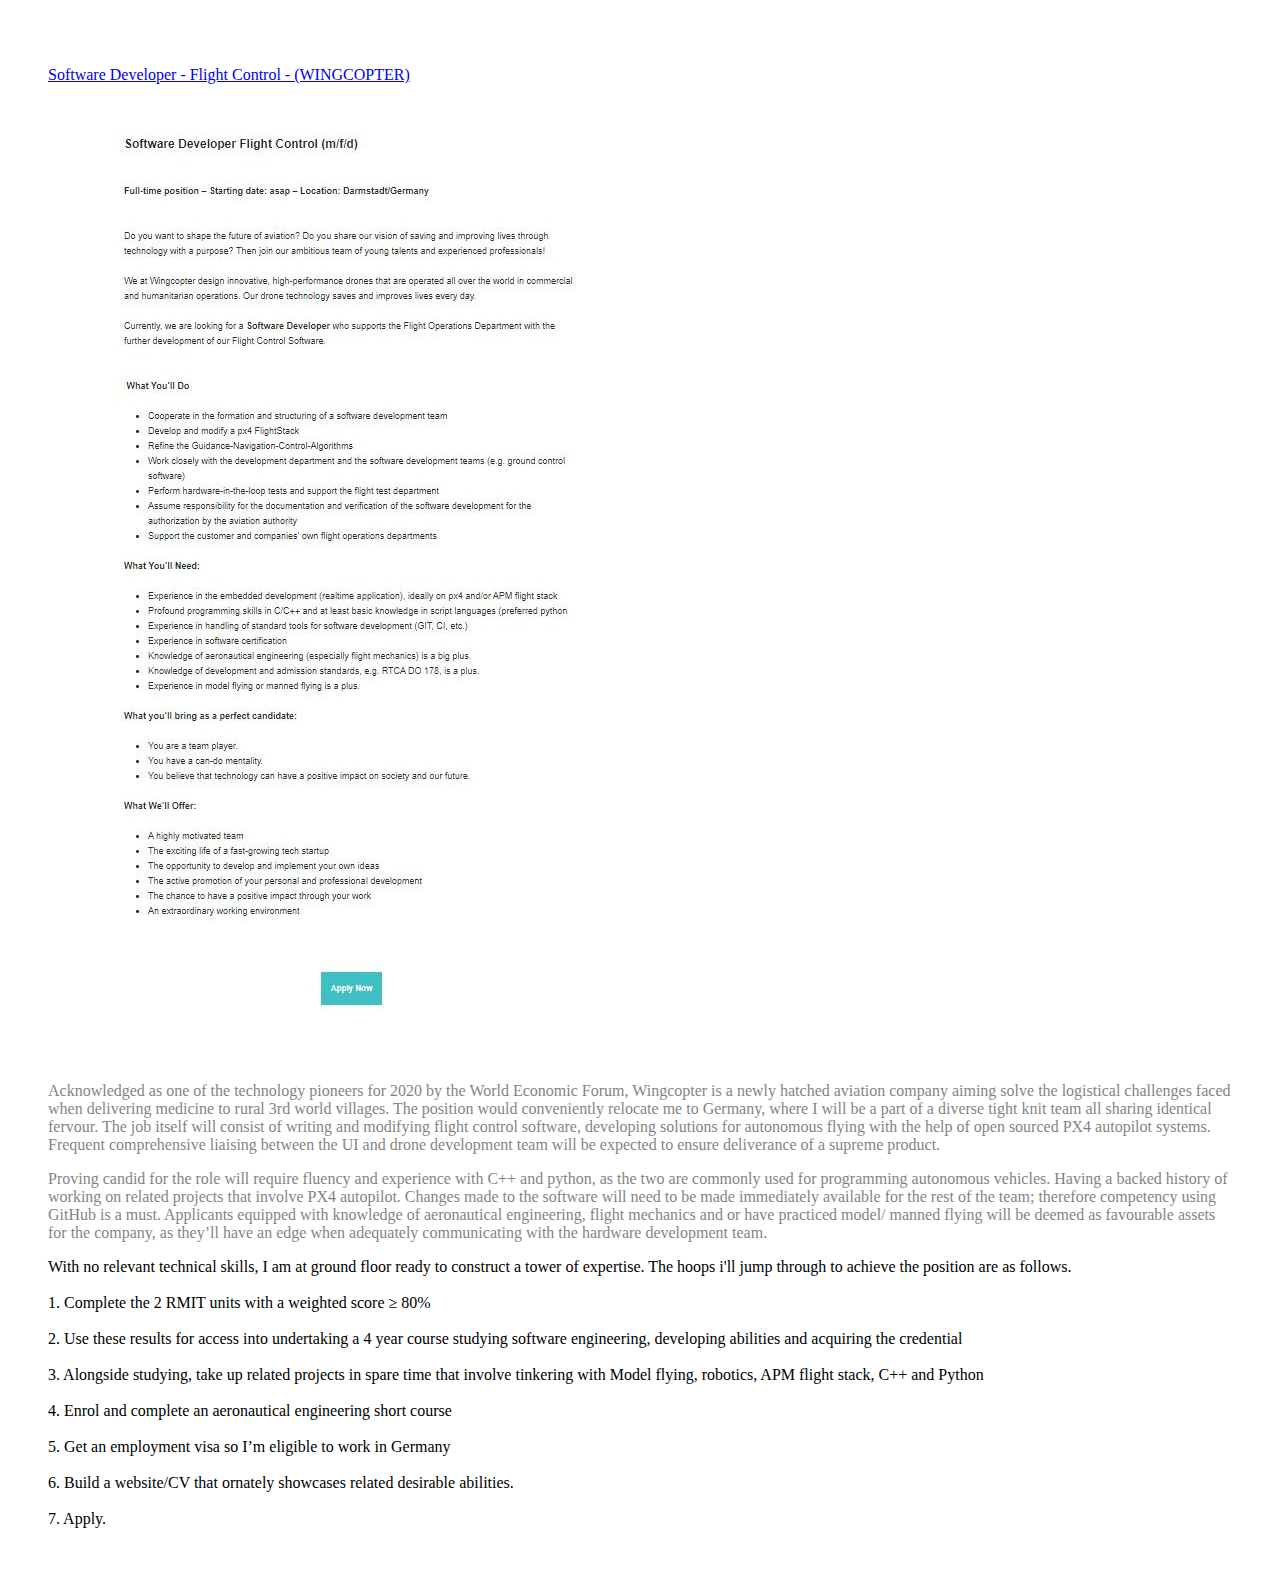
==== idealjob.html @ 1131cbcd "Add files via upload" ====
<!DOCTYPE html>
<html>
<head>
	<title>Ideal Job</title>
	<link rel="stylesheet" type="text/css" href="category.css">
</head>
<body>

	<br>
            	<a href="https://wingcopter.com/software-developer-flight-control" target="_blank"> Software Developer - Flight Control - (WINGCOPTER)</a>
            	<br>
            	<a href="https://wingcopter.com/software-developer-flight-control" target="_blank"><img src="job.jpg"></a>
            	<br> <br>
                <p> Acknowledged as one of the technology pioneers for 2020 by the World Economic Forum, Wingcopter is a newly hatched aviation company aiming solve the logistical challenges faced when delivering medicine to rural 3rd world villages. The position would conveniently relocate me to Germany, where I will be a part of a diverse tight knit team all sharing identical fervour.
				The job itself will consist of writing and modifying flight control software, developing solutions for autonomous flying with the help of open sourced PX4 autopilot systems. 
				Frequent comprehensive liaising between the UI and drone development team will be expected to ensure deliverance of a supreme product. </p>


				<p> Proving candid for the role will require fluency and experience with C++ and python, as the two are commonly used for programming autonomous vehicles. Having a backed history of working on related projects that involve PX4 autopilot.
				Changes made to the software will need to be made immediately available for the rest of the team; therefore competency using GitHub is a must. Applicants equipped with knowledge of aeronautical engineering, flight mechanics and or have practiced model/ manned flying will be deemed as favourable assets for the company, as they’ll have an edge when adequately communicating with the hardware development team.</p>

				With no relevant technical skills, I am at ground floor ready to construct a tower of expertise.
				The hoops i'll jump through to achieve the position are as follows. <br><br>
				1. Complete the 2 RMIT units with a weighted score ≥ 80%<br><br>

				2. Use these results for access into undertaking a 4 year course studying software engineering, developing abilities and acquiring the credential<br>  <br>

				3. Alongside studying, take up related projects in spare time that involve tinkering with Model flying, robotics, APM flight stack, C++ and Python<br><br>

				4. Enrol and complete an aeronautical engineering short course<br><br>

				5. Get an employment visa so I’m eligible to work in Germany<br><br>

				6. Build a website/CV that ornately showcases related desirable abilities.<br><br>

				7. Apply.
</p>

</body>
</html>
---- category.css ----
html{
	padding: 3em;
	color: black;
	font-family: Georgia, serif
}
body{
	margin: 0;


  /* Full height */
  height: 100%; 

  /* Center and scale the image nicely */
  background-position: absolute;
  background-repeat: no-repeat;
  background-size: cover;
  align-content: center;
  background-attachment: fixed;
  background-attachment: fixed;

}
header{
	font-size: 2em;
  border-bottom:1px solid black;
  width: 6em;

}
header:hover{
	border-bottom:2px solid black;
	cursor: pointer;


}
h2{
	font-size: 1em;
  margin-bottom: 3em;
  text-transform: left;
  letter-spacing: .12em;
}

h1{
	text-align: center;
	font-size: 1em;
	opacity: .5;

}
h3{
  font-size: .75em;
  opacity: .5;
  margin-top: 3em;
}
p{
	opacity: 0.5;
}

#test{

    -webkit-animation: fadein 1s; /* Safari, Chrome and Opera > 12.1 */
       -moz-animation: fadein 1s; /* Firefox < 16 */
        -ms-animation: fadein 1s; /* Internet Explorer */
         -o-animation: fadein 1s; /* Opera < 12.1 */
            animation: fadein 1s;
}
#sub{
	padding-left: 0em;
}

@keyframes fadein {
    from { opacity: 0; }
    to   { opacity: 1; }
}

/* Firefox < 16 */
@-moz-keyframes fadein {
    from { opacity: 0; }
    to   { opacity: 1; }
}

/* Safari, Chrome and Opera > 12.1 */
@-webkit-keyframes fadein {
    from { opacity: 0; }
    to   { opacity: 1; }
}

/* Internet Explorer */
@-ms-keyframes fadein {
    from { opacity: 0; }
    to   { opacity: 1; }
}

/* Opera < 12.1 */
@-o-keyframes fadein {
    from { opacity: 0; }
    to   { opacity: 1; }
}

}
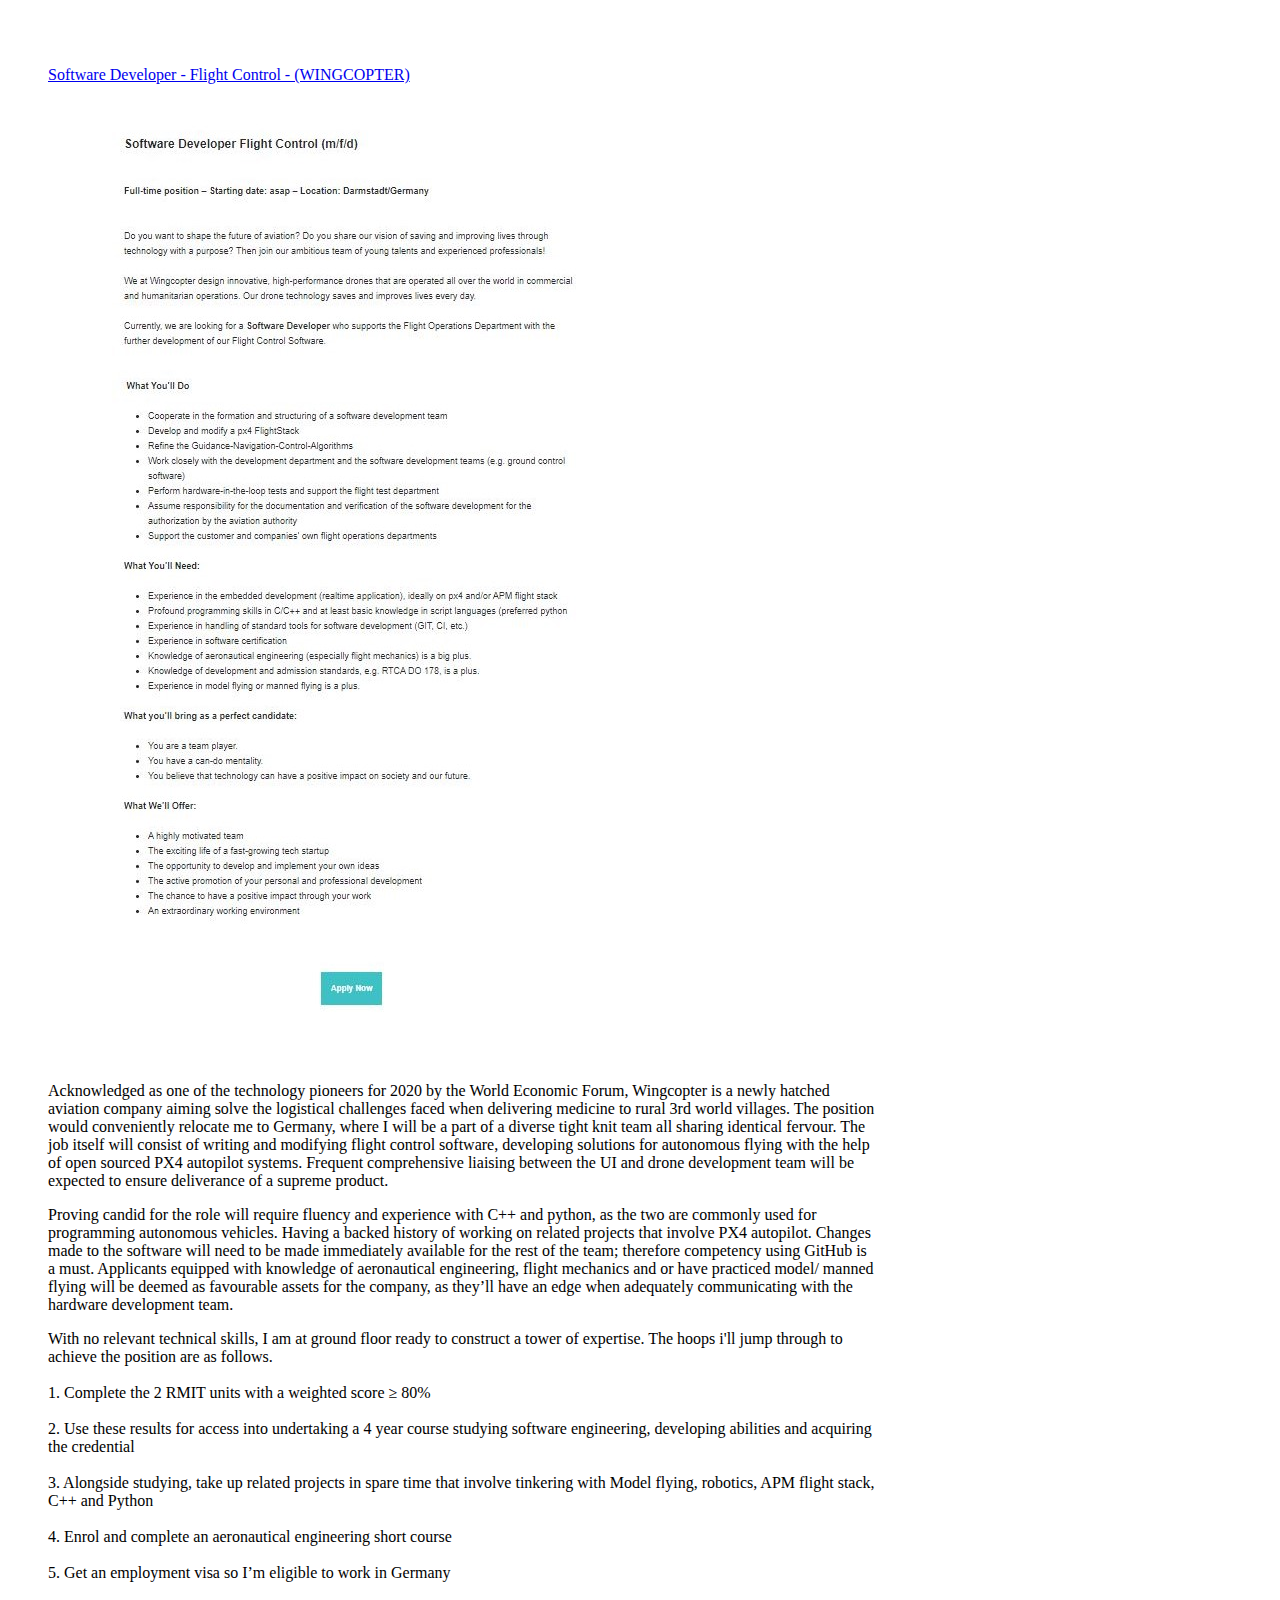
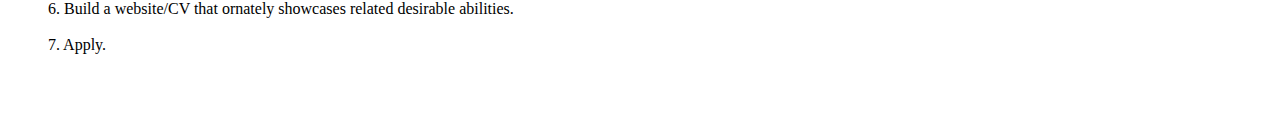
==== commit 59cd3503: "Add files via upload" ====
--- a/idealjob.html
+++ b/idealjob.html
@@ -5,7 +5,8 @@
 	<link rel="stylesheet" type="text/css" href="category.css">
 </head>
 <body>
-
+	<div id="fade">
+<div id="page">
 	<br>
             	<a href="https://wingcopter.com/software-developer-flight-control" target="_blank"> Software Developer - Flight Control - (WINGCOPTER)</a>
             	<br>
@@ -35,6 +36,8 @@
 
 				7. Apply.
 </p>
+</div>
+</div>
 
 </body>
 </html>--- a/category.css
+++ b/category.css
@@ -19,38 +19,21 @@
   background-attachment: fixed;
 
 }
+#page{
+  width: 70%;
+  align-content: center;
+  left: 50%;
+}
 header{
 	font-size: 2em;
   border-bottom:1px solid black;
   width: 6em;
 
 }
-header:hover{
-	border-bottom:2px solid black;
-	cursor: pointer;
 
 
-}
-h2{
-	font-size: 1em;
-  margin-bottom: 3em;
-  text-transform: left;
-  letter-spacing: .12em;
-}
-
-h1{
-	text-align: center;
-	font-size: 1em;
-	opacity: .5;
-
-}
-h3{
-  font-size: .75em;
-  opacity: .5;
-  margin-top: 3em;
-}
 p{
-	opacity: 0.5;
+	opacity: 1;
 }
 
 #test{
